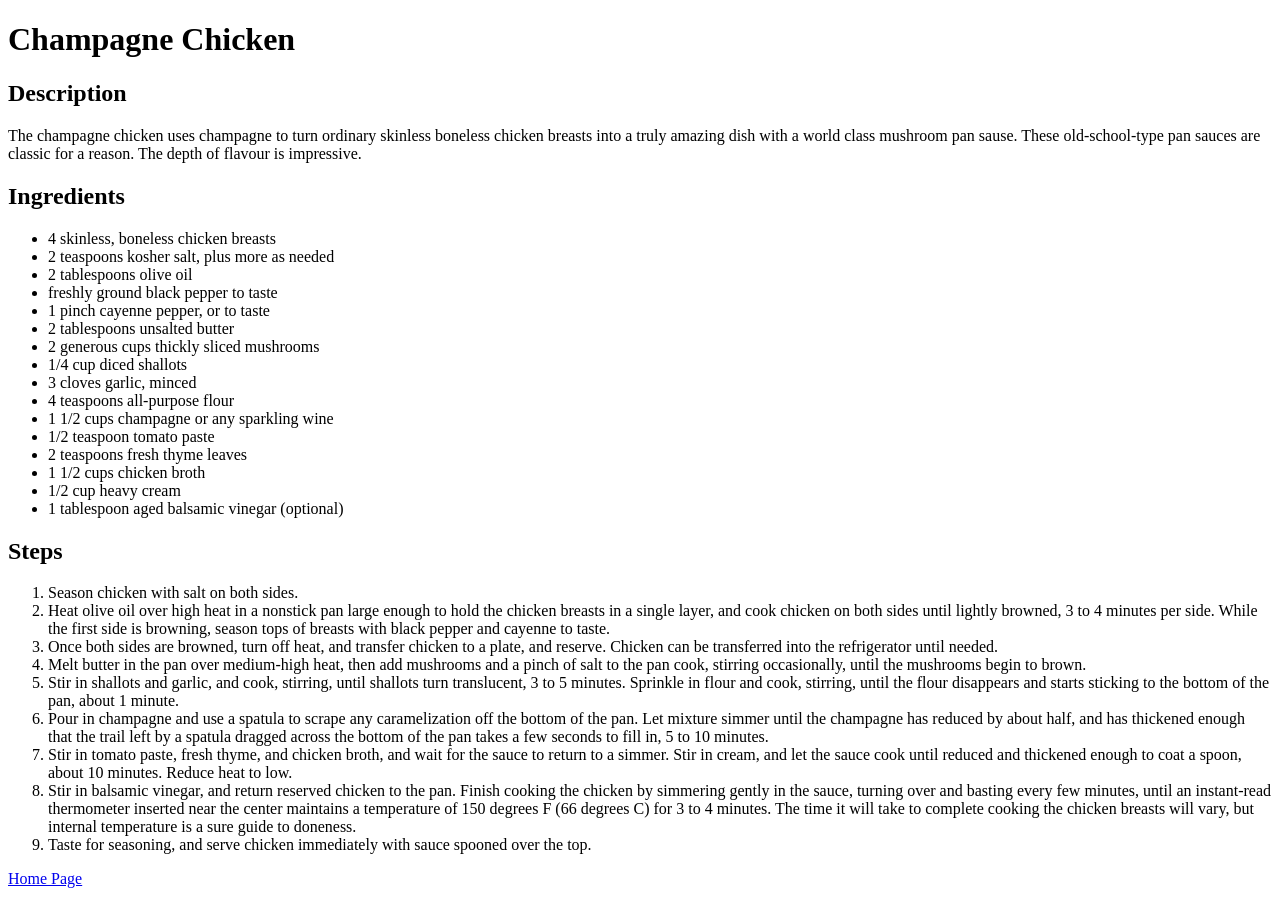
==== recipes/champagne-chicken.html @ 6a4c2eb0 "Put content in champagne-chicken.html" ====
<!DOCTYPE html>
<html lang="en">
<head>
    <meta charset="UTF-8">
    <meta name="viewport" content="width=device-width, initial-scale=1.0">
    <title>Champagne Chicken</title>
</head>
<body>
    <h1>Champagne Chicken</h1>
    <h2>Description</h2>
    <p>The champagne chicken uses champagne to turn ordinary skinless boneless 
    chicken breasts into a truly amazing dish with a world class mushroom pan sause. 
    These old-school-type pan sauces are classic for a reason. The depth of flavour is impressive.</p>

    <h2>Ingredients</h2>
    <ul>
        <li>4 skinless, boneless chicken breasts</li>
        <li>2 teaspoons kosher salt, plus more as needed</li>
        <li>2 tablespoons olive oil</li>
        <li>freshly ground black pepper to taste</li>
        <li>1 pinch cayenne pepper, or to taste</li>
        <li>2 tablespoons unsalted butter</li>
        <li>2 generous cups thickly sliced mushrooms</li>
        <li>1/4 cup diced shallots</li>
        <li>3 cloves garlic, minced</li>
        <li>4 teaspoons all-purpose flour</li>
        <li>1 1/2 cups champagne or any sparkling wine</li>
        <li>1/2 teaspoon tomato paste</li>
        <li>2 teaspoons fresh thyme leaves</li>
        <li>1 1/2 cups chicken broth</li>
        <li>1/2 cup heavy cream</li>
        <li>1 tablespoon aged balsamic vinegar (optional)</li>
    </ul>

    <h2>Steps</h2>
    <ol>
        <li>Season chicken with salt on both sides.</li>
        <li>Heat olive oil over high heat in a nonstick pan large enough to hold the chicken breasts in a single layer, and cook chicken on both 
            sides until lightly browned, 3 to 4 minutes per side. While the first side is browning, 
            season tops of breasts with black pepper and cayenne to taste.</li>
        <li>Once both sides are browned, turn off heat, and transfer 
            chicken to a plate, and reserve. Chicken can be transferred into the refrigerator until needed.</li>
        <li>Melt butter in the pan over medium-high heat, then add mushrooms and a pinch 
            of salt to the pan cook, stirring occasionally, until the mushrooms begin to brown.</li>
        <li>Stir in shallots and garlic, and cook, stirring, until shallots turn translucent, 3 to 5 minutes. 
            Sprinkle in flour and cook, stirring, until the flour disappears and starts sticking to the bottom of the pan, about 1 minute.</li>
        <li>Pour in champagne and use a spatula to scrape any caramelization off the bottom of the pan. Let mixture simmer 
            until the champagne has reduced by about half, and has thickened enough that the trail left by a spatula dragged across 
            the bottom of the pan takes a few seconds to fill in, 5 to 10 minutes.</li>
        <li>Stir in tomato paste, fresh thyme, and chicken broth, and wait for the sauce to return to a simmer. Stir in cream, 
            and let the sauce cook until reduced and thickened enough to coat a spoon, about 10 minutes. Reduce heat to low.</li>
        <li>Stir in balsamic vinegar, and return reserved chicken to the pan. Finish cooking the chicken by simmering gently in the sauce, turning 
            over and basting every few minutes, until an instant-read thermometer inserted near the center maintains a temperature of 150 
            degrees F (66 degrees C) for 3 to 4 minutes. The time it will take to complete cooking the chicken breasts will vary, but internal 
            temperature is a sure guide to doneness.</li>
        <li>Taste for seasoning, and serve chicken immediately with sauce spooned over the top.</li>
    </ol>
    <p>
        <a href="../index.html">Home Page</a>
    </p>
</body>
</html>
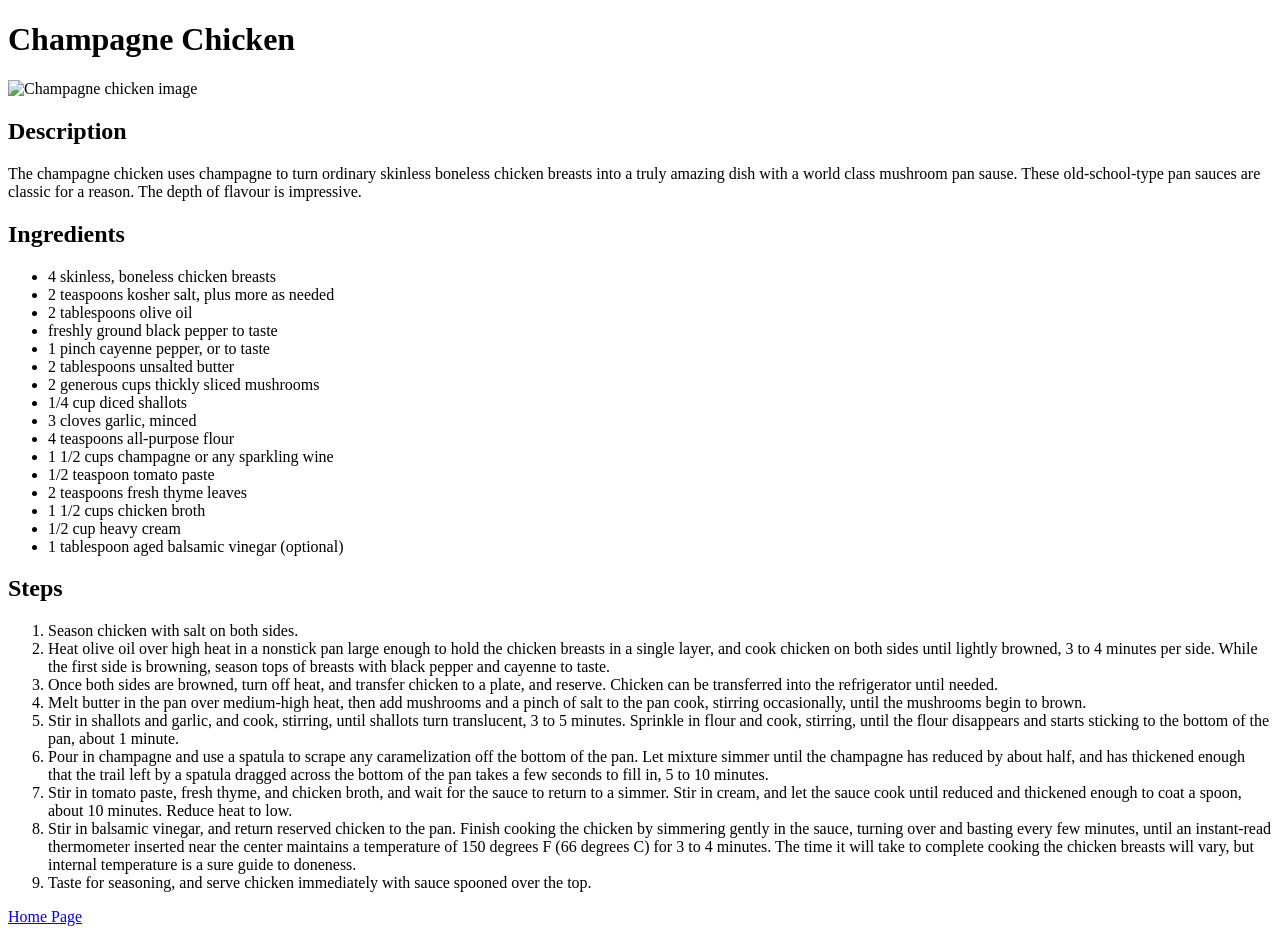
==== commit e2f4287e: "Add images to the recipes" ====
--- a/recipes/champagne-chicken.html
+++ b/recipes/champagne-chicken.html
@@ -7,6 +7,7 @@
 </head>
 <body>
     <h1>Champagne Chicken</h1>
+    <img src="../img/champagne-chicken.jpg" alt="Champagne chicken image">
     <h2>Description</h2>
     <p>The champagne chicken uses champagne to turn ordinary skinless boneless 
     chicken breasts into a truly amazing dish with a world class mushroom pan sause. 
